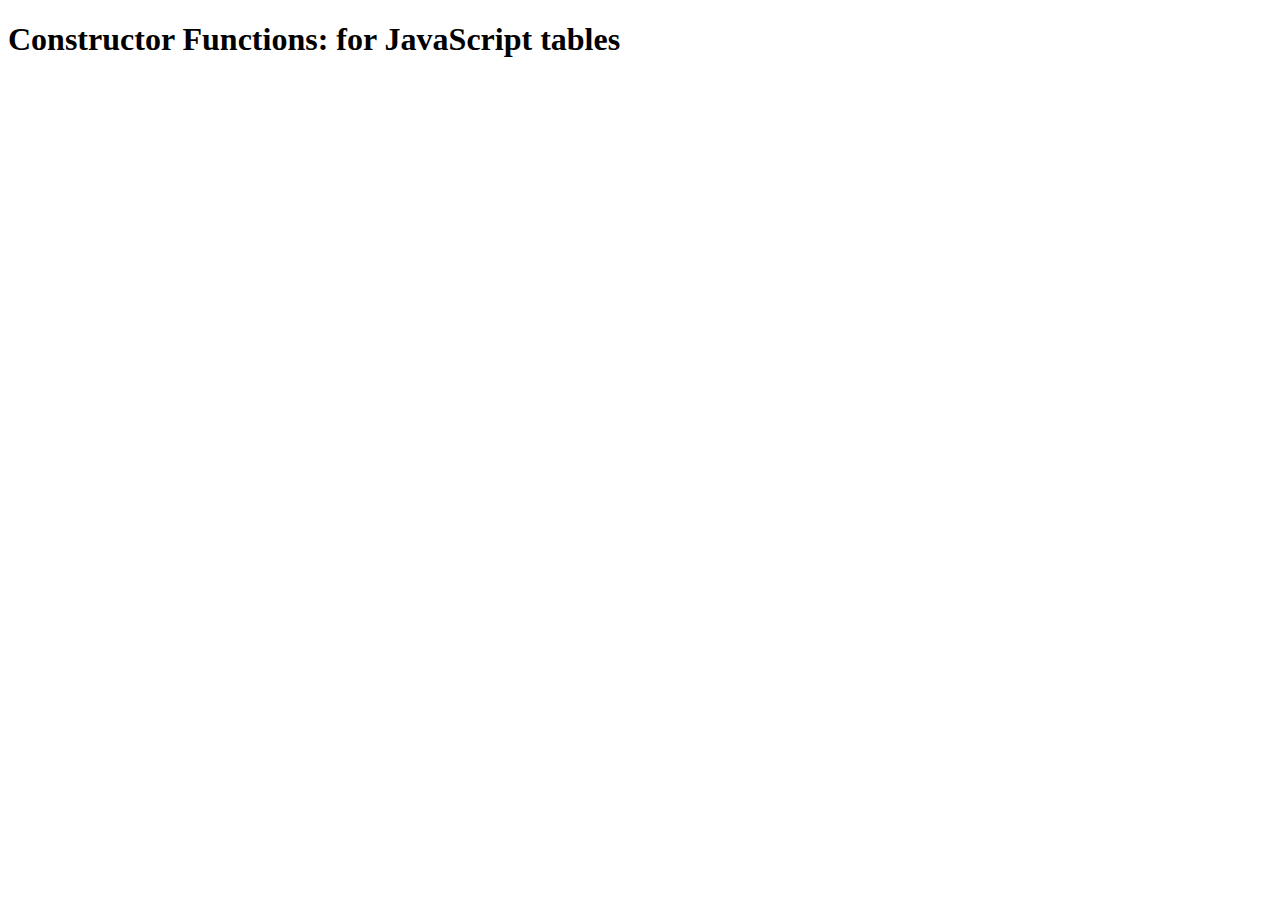
==== Day7SalmondCookies/index.html @ 41a7ac3f "Week2ConstructorFunction" ====
<!DOCTYPE html>
<html>
  <head>
    <title>Constructor Functions</title>
  </head>


  <body>
    <h1>Constructor Functions: for JavaScript tables</h1>


    <table id = salmonCookies>

<!-- //
  <tr>              create tr
    <th>Store Location</th>   create a th, give it content, append it to tr
    <th>Store minCustomer</th>  create a th, give it content, append it to tr
    <th>Store maxCustomer</th>   create a th, give it content, append it to tr
    <th>Store AvgCookiesPerCustomer</th>
    <th>Store CustomerPerHour</th>
    <th>Store CookiesPerHour</th>
    <th>totalDailysales</th>
  </tr>             append tr to the table

  <tr>
    <td>firstAndPike</td>
    <td>seaTacAirportStore </td>
    <td>seatleCenterStore</td>
    <td>capitalHillStore</td>
    <td>  alkiStore</td>
  </tr>  -->
</table>



  <script src="app.js" type="text/javascript"></script>
  </body>

</html>
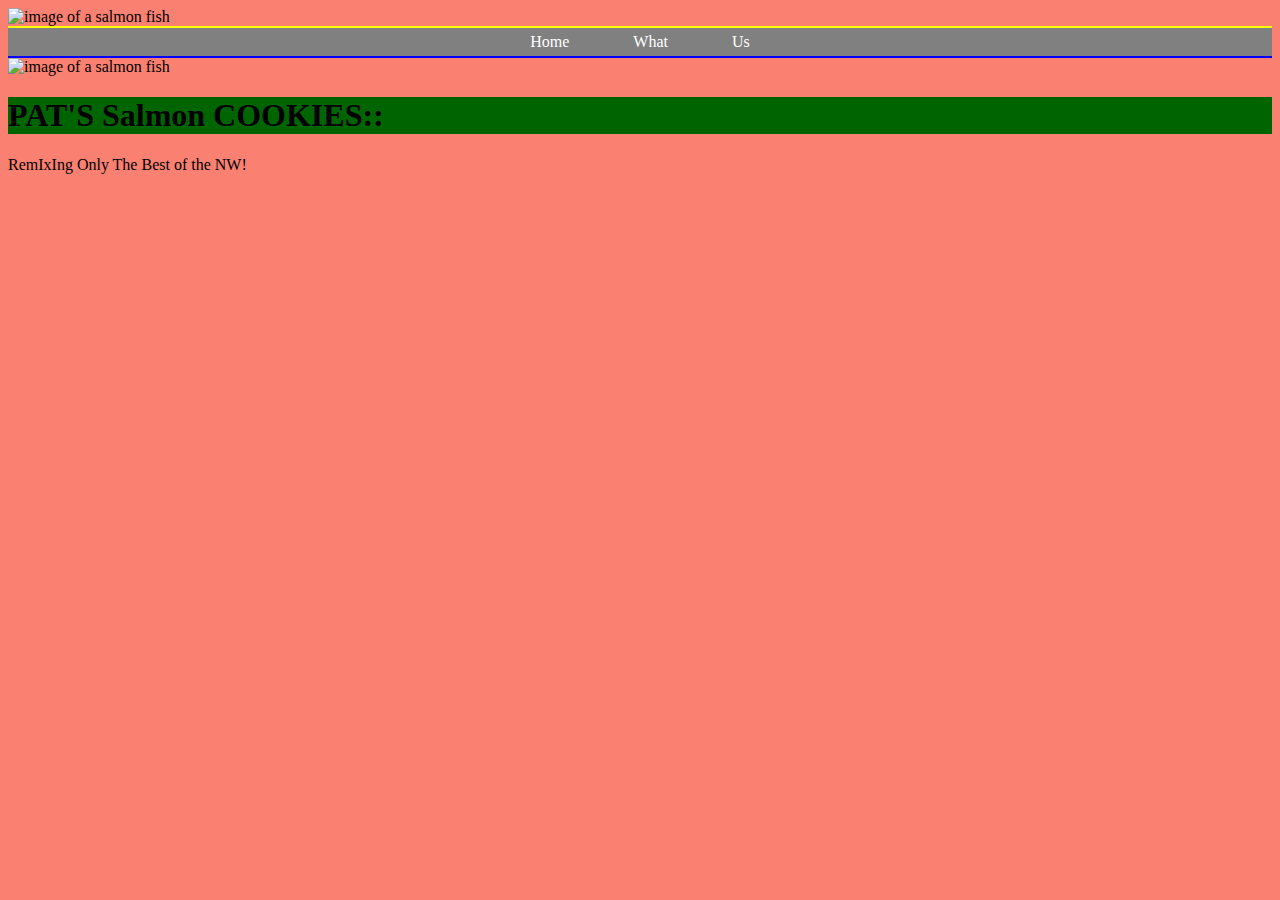
==== commit 5ef0b58e: "someStylings" ====
--- a/Day7SalmondCookies/index.html
+++ b/Day7SalmondCookies/index.html
@@ -2,34 +2,29 @@
 <html>
   <head>
     <title>Constructor Functions</title>
+    <link rel="stylesheet" type="text/css" href="style.css" />
   </head>
+<body>
+
+  <img id="fish" src="https://fishandgame.org.nz/assets/Uploads/_resampled/ResizedImageWzYwMCwyNzhd/Quinnat-Male-Hamish.jpg"
+  alt="image of a salmon fish" width="100" />
+  <nav class="menu">
+    <ul>
+      <li><a>Home<a/></li>
+      <li><a>What<a/></li>
+        <li><a>Us<a/></li>
+    </ul>
+  </nav>
+
+  <img id="fish" src="https://fishandgame.org.nz/assets/Uploads/_resampled/ResizedImageWzYwMCwyNzhd/Quinnat-Male-Hamish.jpg"
+  alt="image of a salmon fish" width="380"</at>
+
+    <h1> PAT'S Salmon COOKIES::</h1>
+    <p>RemIxIng Only The Best of the NW!</p>
+
+    <table id="salmonCookies">
 
 
-  <body>
-    <h1>Constructor Functions: for JavaScript tables</h1>
-
-
-    <table id = salmonCookies>
-
-<!-- //
-  <tr>              create tr
-    <th>Store Location</th>   create a th, give it content, append it to tr
-    <th>Store minCustomer</th>  create a th, give it content, append it to tr
-    <th>Store maxCustomer</th>   create a th, give it content, append it to tr
-    <th>Store AvgCookiesPerCustomer</th>
-    <th>Store CustomerPerHour</th>
-    <th>Store CookiesPerHour</th>
-    <th>totalDailysales</th>
-  </tr>             append tr to the table
-
-  <tr>
-    <td>firstAndPike</td>
-    <td>seaTacAirportStore </td>
-    <td>seatleCenterStore</td>
-    <td>capitalHillStore</td>
-    <td>  alkiStore</td>
-  </tr>  -->
-</table>
 
 
 
--- a/Day7SalmondCookies/style.css
+++ b/Day7SalmondCookies/style.css
@@ -0,0 +1,36 @@
+body {
+  background-color: salmon;
+
+}
+
+h1 {
+  background-color: darkgreen;
+  text-emphasis: center;
+}
+
+fish {
+  image-orientation: center;
+}
+
+ul {
+  width: 100%;
+  background-color: gray;
+  border-top: 2px solid yellow;
+  border-bottom: 2px solid blue;
+  list-style-type: none;
+  margin: 0;
+  padding: 0;
+  text-align: center;
+}
+
+nav li {
+  display: inline-block;
+  padding: 5px 30px 5px 30px;
+}
+
+nav li a {
+  color: white;
+  font-family: havatica.;
+  font-style: bold;
+  
+}
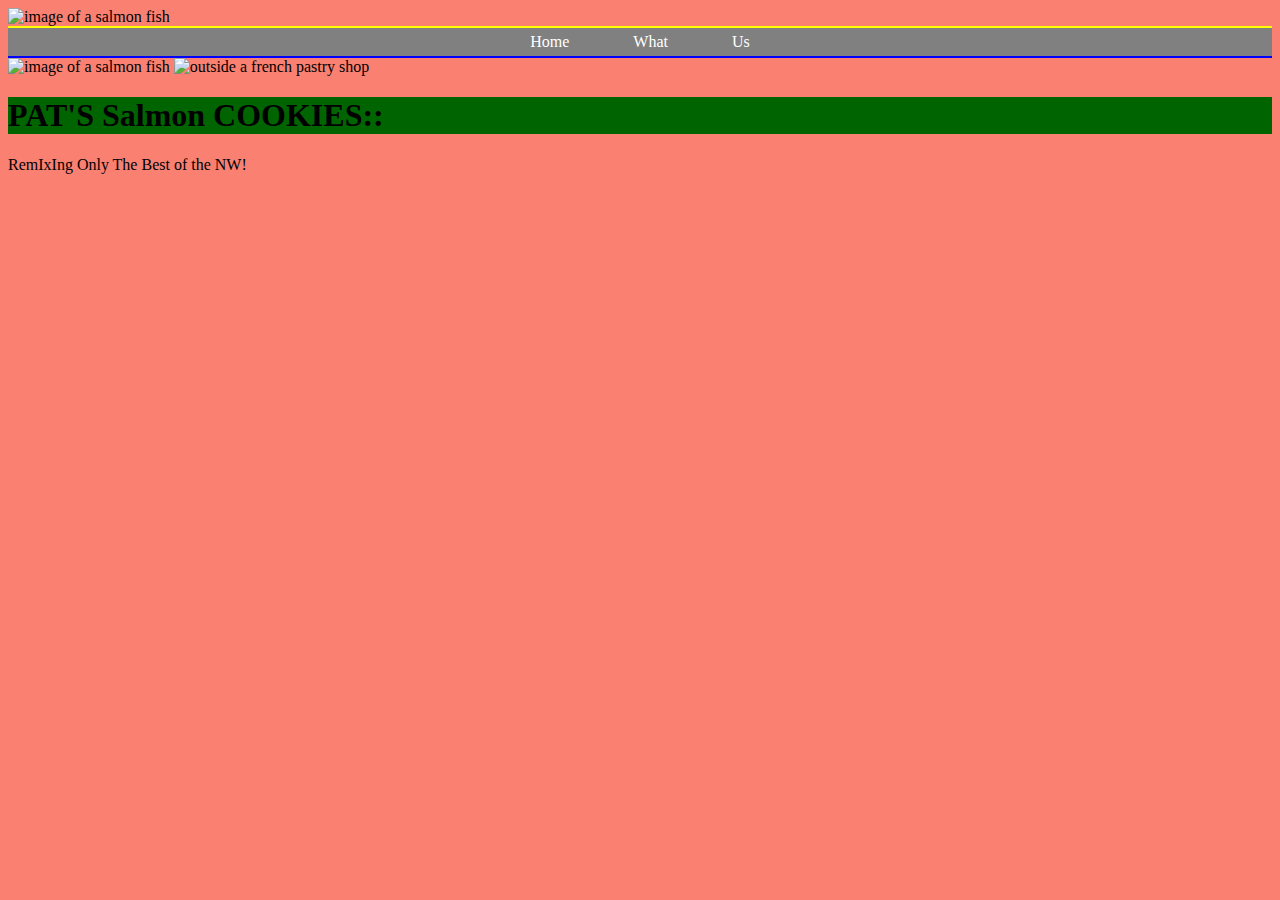
==== commit 51f1eb83: "just few updates to restarted project with notes on each step" ====
--- a/Day7SalmondCookies/index.html
+++ b/Day7SalmondCookies/index.html
@@ -4,31 +4,34 @@
     <title>Constructor Functions</title>
     <link rel="stylesheet" type="text/css" href="style.css" />
   </head>
-<body>
+  <body>
 
-  <img id="fish" src="https://fishandgame.org.nz/assets/Uploads/_resampled/ResizedImageWzYwMCwyNzhd/Quinnat-Male-Hamish.jpg"
-  alt="image of a salmon fish" width="100" />
-  <nav class="menu">
-    <ul>
-      <li><a>Home<a/></li>
-      <li><a>What<a/></li>
+
+    <img id="fish" src="https://fishandgame.org.nz/assets/Uploads/_resampled/ResizedImageWzYwMCwyNzhd/Quinnat-Male-Hamish.jpg"
+    alt="image of a salmon fish" width="100" />
+    <nav class="menu">
+      <ul>
+        <li><a>Home<a/></li>
+        <li><a>What<a/></li>
         <li><a>Us<a/></li>
-    </ul>
-  </nav>
+      </ul>
+    </nav>
 
-  <img id="fish" src="https://fishandgame.org.nz/assets/Uploads/_resampled/ResizedImageWzYwMCwyNzhd/Quinnat-Male-Hamish.jpg"
-  alt="image of a salmon fish" width="380"</at>
+    <img id="fish" src="https://fishandgame.org.nz/assets/Uploads/_resampled/ResizedImageWzYwMCwyNzhd/Quinnat-Male-Hamish.jpg"
+    alt="image of a salmon fish" width="380"</at>
+
+    <img id="french" src="https://i.pinimg.com/736x/0a/f1/a0/0af1a0fb6cd64ae91405f1026ce22a17--downtown-portland-seattle.jpg
+    " alt="outside a french pastry shop" src="" width="400" />
+
+    <img src="https://i.pinimg.com/736x/ab/5a/48/ab5a487ab3350c8f525bcc03b0fa166f--columbia-river-gorge-washington-state.jpg"
+    alt="" width="" />
 
     <h1> PAT'S Salmon COOKIES::</h1>
     <p>RemIxIng Only The Best of the NW!</p>
 
-    <table id="salmonCookies">
+    <table id="salmon-cookies-table"></table>
 
-
-
-
-
-  <script src="app.js" type="text/javascript"></script>
+    <script src="app.js" type="text/javascript"></script>
   </body>
 
 </html>
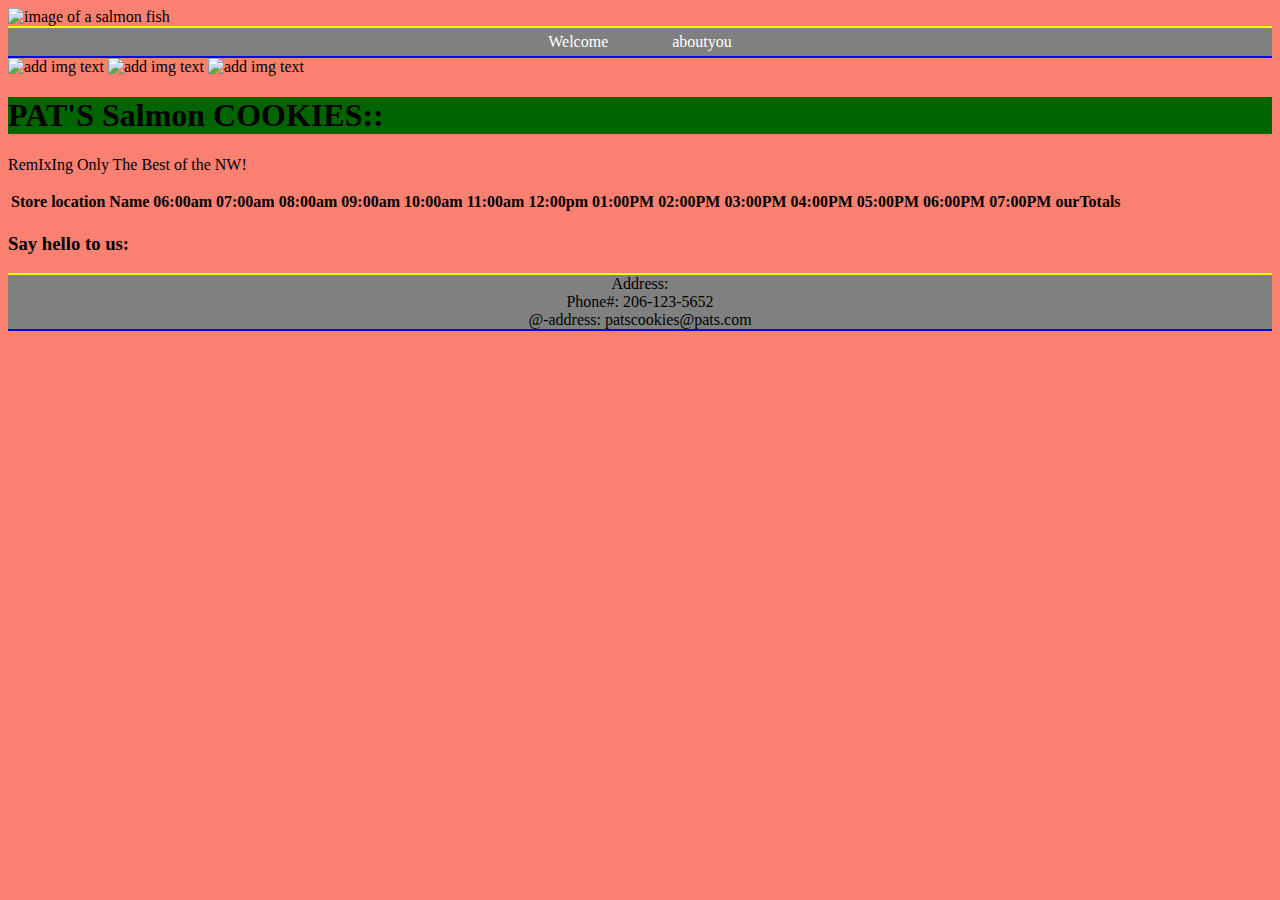
==== commit 75595914: "Js code cleanup 5:00PMThursday-12-14" ====
--- a/Day7SalmondCookies/index.html
+++ b/Day7SalmondCookies/index.html
@@ -1,35 +1,43 @@
 <!DOCTYPE html>
 <html>
   <head>
-    <title>Constructor Functions</title>
+    <title>ConstructorFunctions|PSC</title>
     <link rel="stylesheet" type="text/css" href="style.css" />
   </head>
   <body>
 
-
     <img id="fish" src="https://fishandgame.org.nz/assets/Uploads/_resampled/ResizedImageWzYwMCwyNzhd/Quinnat-Male-Hamish.jpg"
     alt="image of a salmon fish" width="100" />
+
     <nav class="menu">
       <ul>
-        <li><a>Home<a/></li>
-        <li><a>What<a/></li>
-        <li><a>Us<a/></li>
+        <li><a>Welcome<a/></li>
+        <li><a>aboutyou<a/></li>
       </ul>
     </nav>
 
-    <img id="fish" src="https://fishandgame.org.nz/assets/Uploads/_resampled/ResizedImageWzYwMCwyNzhd/Quinnat-Male-Hamish.jpg"
-    alt="image of a salmon fish" width="380"</at>
+    <img src="https://fishandgame.org.nz/assets/Uploads/_resampled/ResizedImageWzYwMCwyNzhd/Quinnat-Male-Hamish.jpg"
+    alt="add img text" width="300"/>
 
-    <img id="french" src="https://i.pinimg.com/736x/0a/f1/a0/0af1a0fb6cd64ae91405f1026ce22a17--downtown-portland-seattle.jpg
-    " alt="outside a french pastry shop" src="" width="400" />
+    <img src="https://i.pinimg.com/736x/0a/f1/a0/0af1a0fb6cd64ae91405f1026ce22a17--downtown-portland-seattle.jpg
+    " alt="add img text" src="" width="300" />
 
     <img src="https://i.pinimg.com/736x/ab/5a/48/ab5a487ab3350c8f525bcc03b0fa166f--columbia-river-gorge-washington-state.jpg"
-    alt="" width="" />
+    alt="add img text" width="300"/>
 
     <h1> PAT'S Salmon COOKIES::</h1>
     <p>RemIxIng Only The Best of the NW!</p>
 
-    <table id="salmon-cookies-table"></table>
+    <table id="storeSalesTable"></table>
+
+    <footer>
+      <h3>Say hello to us:</h3>
+      <ul>
+        <li>Address:</li>
+        <li>Phone#: 206-123-5652</li>
+        <li>@-address: patscookies@pats.com</li>
+      </ul>
+    </footer>
 
     <script src="app.js" type="text/javascript"></script>
   </body>
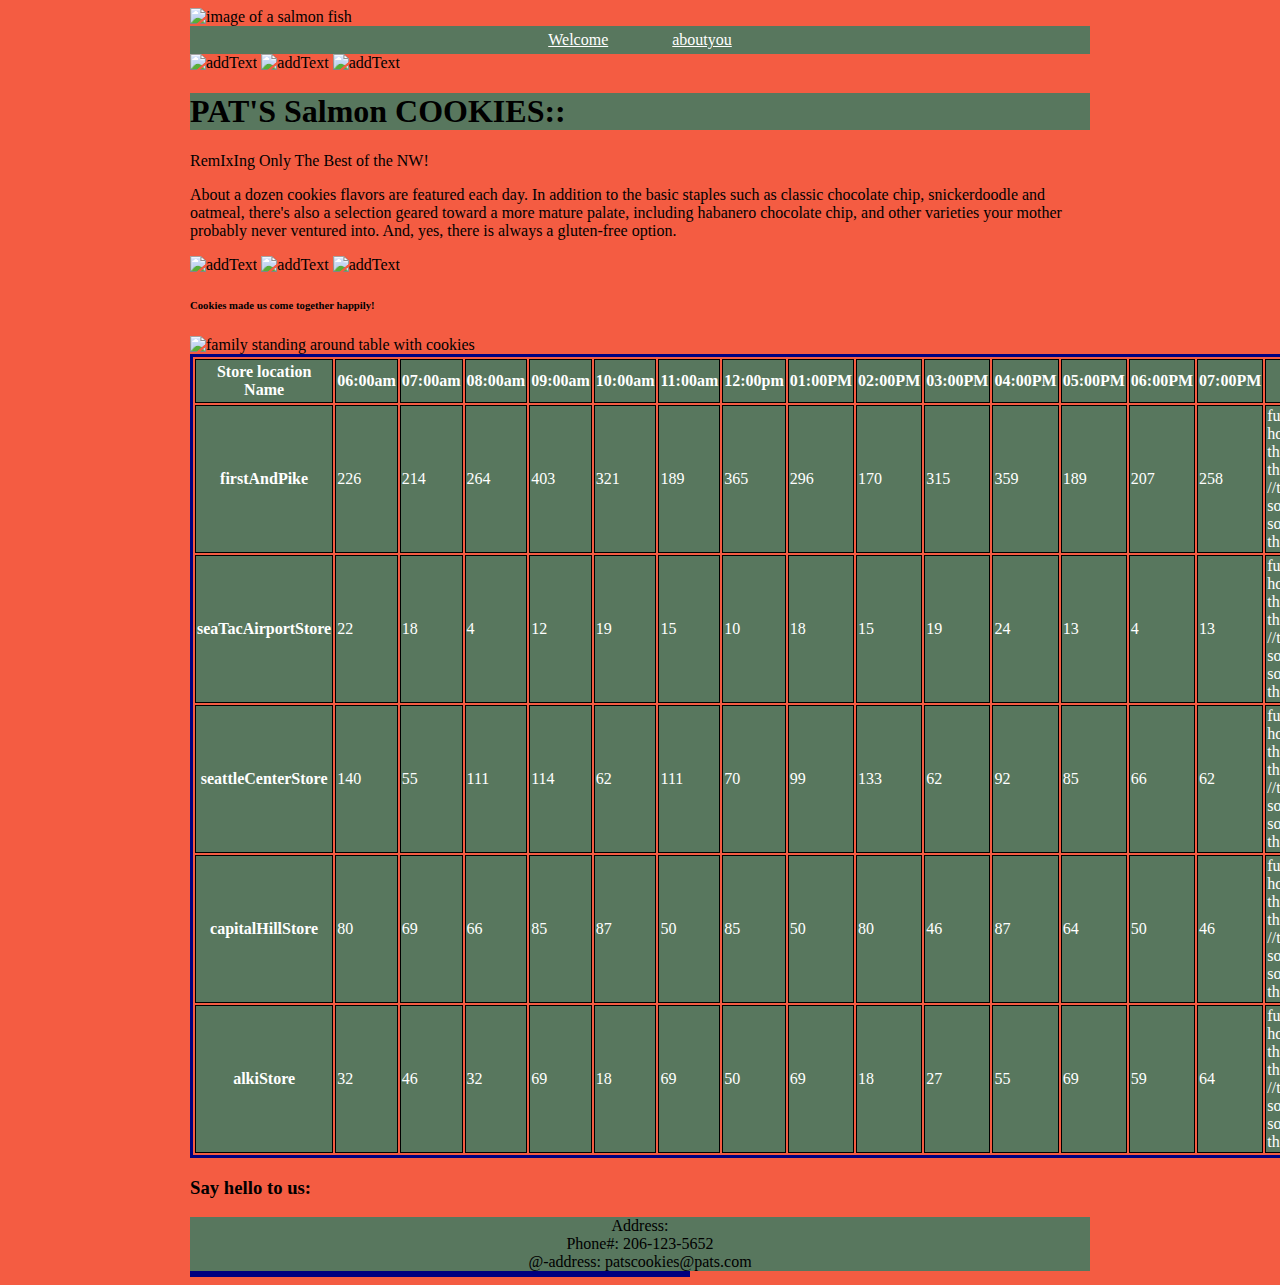
==== commit 7f0930c9: "MondayDec18, table styles in css" ====
--- a/Day7SalmondCookies/index.html
+++ b/Day7SalmondCookies/index.html
@@ -4,29 +4,63 @@
     <title>ConstructorFunctions|PSC</title>
     <link rel="stylesheet" type="text/css" href="style.css" />
   </head>
+
+
   <body>
-
-    <img id="fish" src="https://fishandgame.org.nz/assets/Uploads/_resampled/ResizedImageWzYwMCwyNzhd/Quinnat-Male-Hamish.jpg"
+    <div id=container>
+    <img id="fish" src="https://github.com/codefellows/seattle-201d29/blob/master/06-JS_objects_and_the_DOM/lab/assets/salmon.png?raw=true"
     alt="image of a salmon fish" width="100" />
 
     <nav class="menu">
       <ul>
-        <li><a>Welcome<a/></li>
-        <li><a>aboutyou<a/></li>
+        <li><a href="./about.html">Welcome<a/></li>
+        <li><a href="./index.html">aboutyou<a/></li>
       </ul>
     </nav>
 
-    <img src="https://fishandgame.org.nz/assets/Uploads/_resampled/ResizedImageWzYwMCwyNzhd/Quinnat-Male-Hamish.jpg"
-    alt="add img text" width="300"/>
+    <img src="https://github.com/codefellows/seattle-201d29/blob/master/06-JS_objects_and_the_DOM/lab/assets/salmon.png?raw=true"
+    alt="addText" width="100"/>
 
-    <img src="https://i.pinimg.com/736x/0a/f1/a0/0af1a0fb6cd64ae91405f1026ce22a17--downtown-portland-seattle.jpg
-    " alt="add img text" src="" width="300" />
+    <img src="https://github.com/codefellows/seattle-201d29/blob/master/06-JS_objects_and_the_DOM/lab/assets/salmon.png?raw=true
+    " alt="addText" width="100" />
 
-    <img src="https://i.pinimg.com/736x/ab/5a/48/ab5a487ab3350c8f525bcc03b0fa166f--columbia-river-gorge-washington-state.jpg"
-    alt="add img text" width="300"/>
+    <img src="https://github.com/codefellows/seattle-201d29/blob/master/06-JS_objects_and_the_DOM/lab/assets/salmon.png?raw=true"
+    alt="addText" width="100"/>
 
     <h1> PAT'S Salmon COOKIES::</h1>
     <p>RemIxIng Only The Best of the NW!</p>
+
+
+
+  <!-- sample text from:https://www.hellorobincookies.com/ourstory -->
+  <p>About a dozen cookies flavors are featured each day. In addition to the basic staples such as
+    classic chocolate chip, snickerdoodle and oatmeal, there's also a selection geared toward a more
+    mature palate, including habanero chocolate chip, and other varieties
+    your mother probably never ventured into. And, yes, there is always a gluten-free option. </p>
+
+
+
+    <img src="https://github.com/codefellows/seattle-201d29/blob/master/06-JS_objects_and_the_DOM/lab/assets/salmon.png?raw=true"
+    alt="addText" width="100"/>
+
+    <img src="https://github.com/codefellows/seattle-201d29/blob/master/06-JS_objects_and_the_DOM/lab/assets/salmon.png?raw=true"
+    alt="addText" width="100"/>
+
+    <!-- from http://cookiecritters.com/products -->
+    <img src="http://cookiecritters.com/yahoo_site_admin/assets/images/Salmon.108234858_std.jpg" alt="addText" width="400">
+
+
+
+
+    <h6>Cookies made us come together happily!</h6>
+    <img src="http://robertehill.github.io/cookie-stand-REH/img/3.jpg" alt="family standing around table with cookies" width="200">
+
+
+
+
+
+
+
 
     <table id="storeSalesTable"></table>
 
@@ -39,7 +73,10 @@
       </ul>
     </footer>
 
+
+      <table id="storeSalesTable"></table>
     <script src="app.js" type="text/javascript"></script>
+  </div>
   </body>
 
 </html>
--- a/Day7SalmondCookies/style.css
+++ b/Day7SalmondCookies/style.css
@@ -1,10 +1,19 @@
+
+
+/*this centers the entire page*/
+#container{
+width: 900px;
+margin: auto;
+
+}
+
 body {
-  background-color: salmon;
+  background-color: #f45c42;
 
 }
 
 h1 {
-  background-color: darkgreen;
+  background-color: #58775e;
   text-emphasis: center;
 }
 
@@ -14,9 +23,9 @@
 
 ul {
   width: 100%;
-  background-color: gray;
-  border-top: 2px solid yellow;
-  border-bottom: 2px solid blue;
+  background-color: #58775e;
+  /*border-top: 2px solid yellow;
+  border-bottom: 2px solid ;*/
   list-style-type: none;
   margin: 0;
   padding: 0;
@@ -32,5 +41,37 @@
   color: white;
   font-family: havatica.;
   font-style: bold;
-  
 }
+
+/*use the same table-ID used in JavaScript to style the tabel here*/
+
+#storeSalesTable {
+  width: 500px;
+  hight: 100px;
+  border: 3px solid navy;
+}
+
+td, th {
+  border: 1px solid black;
+  width: 100px;
+  height: 40px;
+  border-collapse: collapse; /*to remove the double-lines between columns and rows */
+  color: white;
+  background-color: #58775e;
+
+}
+
+
+#items {
+  pisition: right;
+}
+
+
+div.image {
+  width: ;
+  height: ;
+  border: solid gray;
+  margin: 5px;
+  padding: 20px;
+
+}
